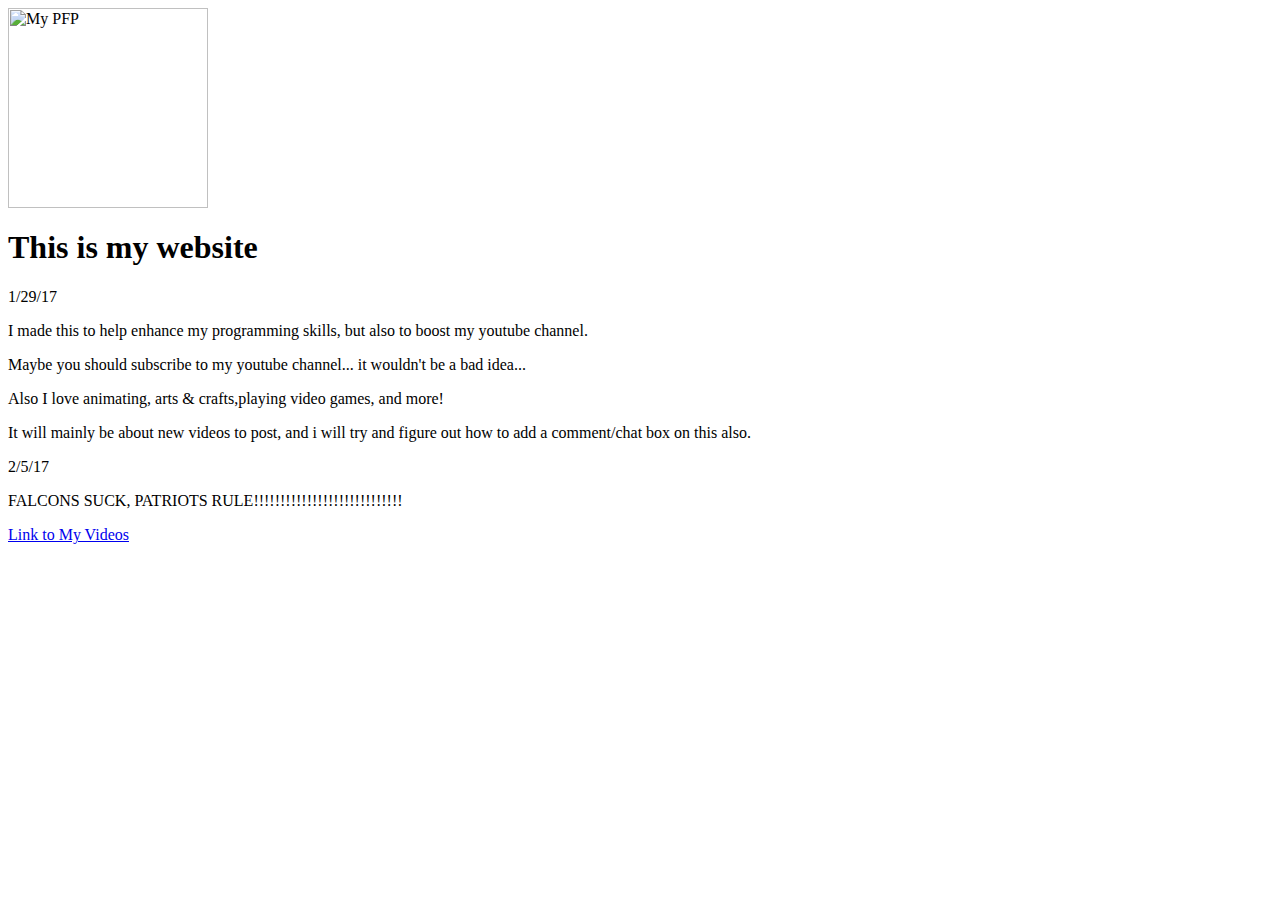
==== index.html @ a7c95f6d "Update and rename SirCheese99_Website_1.html to index.html" ====
<title>SirCheese99's Website</title>
  <body>
<img src="https://yt3.ggpht.com/-daQuf9HIHNU/AAAAAAAAAAI/AAAAAAAAAAA/LWLtZxnupmE/s900-c-k-no-mo-rj-c0xffffff/photo.jpg" alt="My PFP" style="width:200px;height:200px;">
<h1>
This is my website
</h1>
<p>
1/29/17
</p>
<p>
I made this to help enhance my programming skills, but also to boost my youtube channel.
</p>
<p>
Maybe you should subscribe to my youtube channel... it wouldn't be a bad idea...
</p>
<p>
Also I love animating, arts & crafts,playing video games, and more!
</p>
<p>
It will mainly be about new videos to post, and i will try and figure out how to add a comment/chat box on this also.
</p>
<p>
2/5/17
</p>
<p>
FALCONS SUCK, PATRIOTS RULE!!!!!!!!!!!!!!!!!!!!!!!!!!!!
</p>
<p>
<a href="https://www.youtube.com/channel/UCKbsaJ8VT6EnGDEmWOu-a4g" class="btn btn-link">Link to My Videos</a>
</p>
  </body>
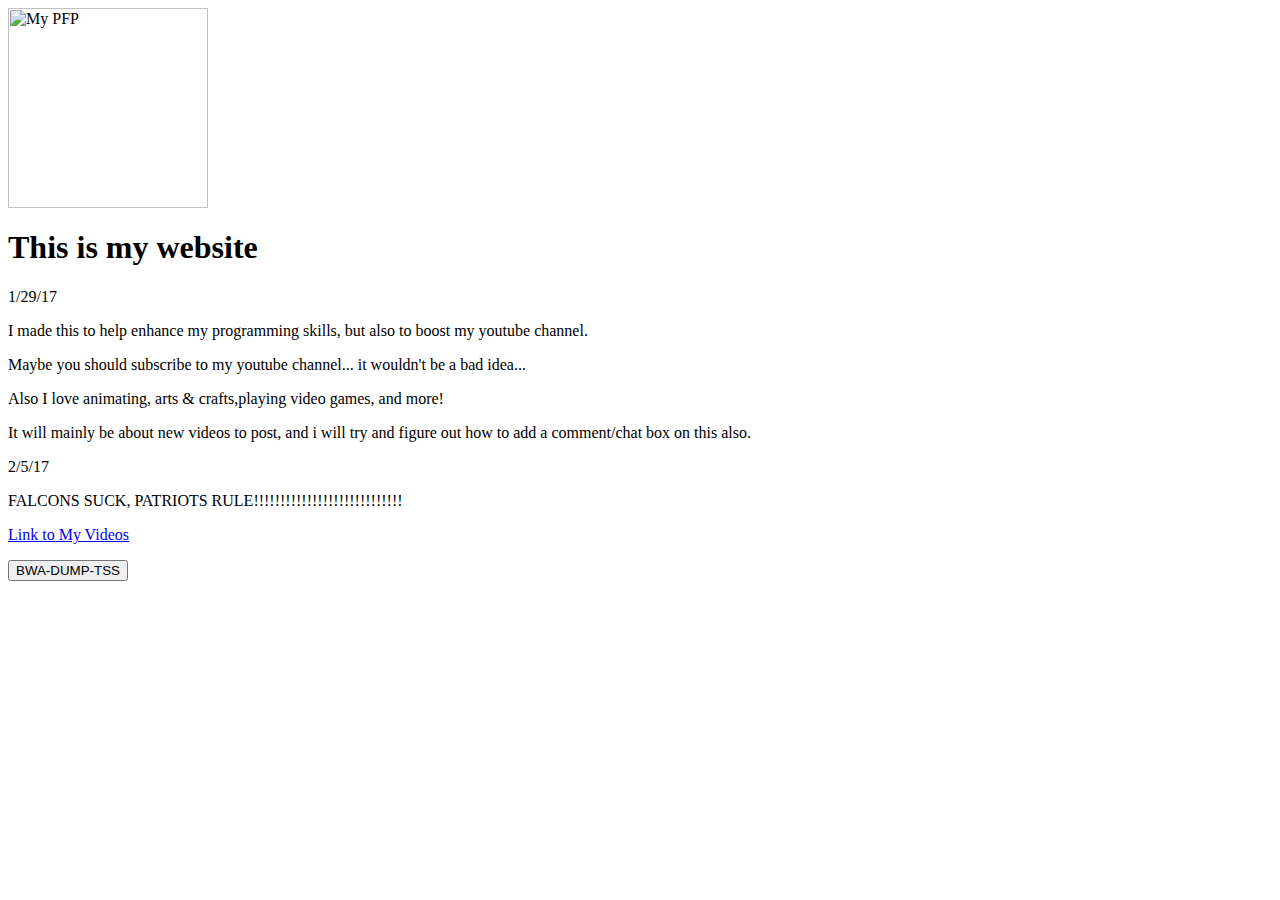
==== commit 8301d5f5: "Update index.html" ====
--- a/index.html
+++ b/index.html
@@ -29,3 +29,4 @@
 <a href="https://www.youtube.com/channel/UCKbsaJ8VT6EnGDEmWOu-a4g" class="btn btn-link">Link to My Videos</a>
 </p>
   </body>
+<button type="button" class="btn btn-default navbar-btn">BWA-DUMP-TSS</button>
